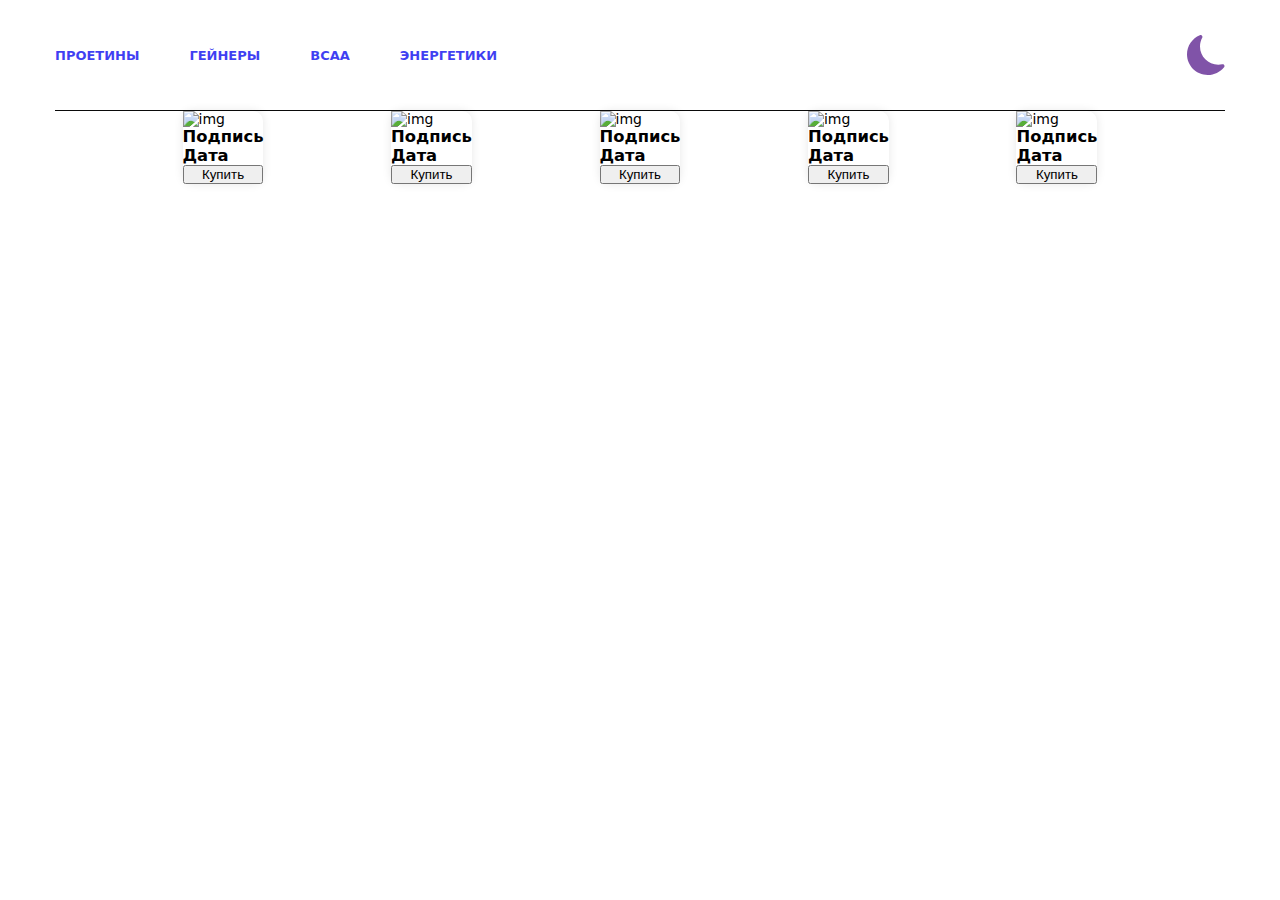
==== index.html @ 06e74900 "start" ====
<!DOCTYPE html>
<html lang="en">
<head>
    <meta charset="UTF-8">
    <meta http-equiv="X-UA-Compatible" content="IE=edge">
    <meta name="viewport" content="width=device-width, initial-scale=1.0">
    <link rel="stylesheet" href="./style/main.css">
    <title>Digital Design</title>
</head>
<body>
    <header class="header">
        <div class="container">
            <div class="header__inner">
                
                <nav class="nav">
                    <a class="nav__link" href="#category1">Проетины</a>
                    <a class="nav__link" href="#category2">Гейнеры</a>
                    <a class="nav__link" href="#category3">BCAA</a>
                    <a class="nav__link" href="#category4">Энергетики</a>
                </nav>

                <div class="header__theme">
                    <svg class="changeTheme" data-theme="light" width="40" height="40" viewBox="0 0 40 40" fill="#e5f745" xmlns="http://www.w3.org/2000/svg" style="display: none;"> <path d="M20 30C22.6522 30 25.1957 28.9464 27.0711 27.0711C28.9464 25.1957 30 22.6522 30 20C30 17.3478 28.9464 14.8043 27.0711 12.9289C25.1957 11.0536 22.6522 10 20 10C17.3478 10 14.8043 11.0536 12.9289 12.9289C11.0536 14.8043 10 17.3478 10 20C10 22.6522 11.0536 25.1957 12.9289 27.0711C14.8043 28.9464 17.3478 30 20 30V30ZM20 0C20.3315 0 20.6495 0.131696 20.8839 0.366117C21.1183 0.600537 21.25 0.918479 21.25 1.25V6.25C21.25 6.58152 21.1183 6.89946 20.8839 7.13388C20.6495 7.3683 20.3315 7.5 20 7.5C19.6685 7.5 19.3505 7.3683 19.1161 7.13388C18.8817 6.89946 18.75 6.58152 18.75 6.25V1.25C18.75 0.918479 18.8817 0.600537 19.1161 0.366117C19.3505 0.131696 19.6685 0 20 0V0ZM20 32.5C20.3315 32.5 20.6495 32.6317 20.8839 32.8661C21.1183 33.1005 21.25 33.4185 21.25 33.75V38.75C21.25 39.0815 21.1183 39.3995 20.8839 39.6339C20.6495 39.8683 20.3315 40 20 40C19.6685 40 19.3505 39.8683 19.1161 39.6339C18.8817 39.3995 18.75 39.0815 18.75 38.75V33.75C18.75 33.4185 18.8817 33.1005 19.1161 32.8661C19.3505 32.6317 19.6685 32.5 20 32.5V32.5ZM40 20C40 20.3315 39.8683 20.6495 39.6339 20.8839C39.3995 21.1183 39.0815 21.25 38.75 21.25H33.75C33.4185 21.25 33.1005 21.1183 32.8661 20.8839C32.6317 20.6495 32.5 20.3315 32.5 20C32.5 19.6685 32.6317 19.3505 32.8661 19.1161C33.1005 18.8817 33.4185 18.75 33.75 18.75H38.75C39.0815 18.75 39.3995 18.8817 39.6339 19.1161C39.8683 19.3505 40 19.6685 40 20ZM7.5 20C7.5 20.3315 7.3683 20.6495 7.13388 20.8839C6.89946 21.1183 6.58152 21.25 6.25 21.25H1.25C0.918479 21.25 0.600537 21.1183 0.366117 20.8839C0.131696 20.6495 0 20.3315 0 20C0 19.6685 0.131696 19.3505 0.366117 19.1161C0.600537 18.8817 0.918479 18.75 1.25 18.75H6.25C6.58152 18.75 6.89946 18.8817 7.13388 19.1161C7.3683 19.3505 7.5 19.6685 7.5 20ZM34.1425 5.8575C34.3768 6.09191 34.5085 6.40979 34.5085 6.74125C34.5085 7.07271 34.3768 7.39059 34.1425 7.625L30.6075 11.1625C30.4913 11.2786 30.3533 11.3706 30.2016 11.4333C30.0498 11.4961 29.8871 11.5283 29.7229 11.5282C29.3912 11.528 29.0731 11.396 28.8387 11.1612C28.7227 11.045 28.6307 10.9071 28.5679 10.7553C28.5052 10.6035 28.4729 10.4409 28.4731 10.2766C28.4733 9.94491 28.6053 9.62689 28.84 9.3925L32.375 5.8575C32.6094 5.62316 32.9273 5.49152 33.2588 5.49152C33.5902 5.49152 33.9081 5.62316 34.1425 5.8575V5.8575ZM11.16 28.84C11.3943 29.0744 11.526 29.3923 11.526 29.7237C11.526 30.0552 11.3943 30.3731 11.16 30.6075L7.625 34.1425C7.38925 34.3702 7.07349 34.4962 6.74575 34.4933C6.418 34.4905 6.10449 34.359 5.87273 34.1273C5.64097 33.8955 5.50951 33.582 5.50666 33.2543C5.50381 32.9265 5.6298 32.6108 5.8575 32.375L9.3925 28.84C9.62691 28.6057 9.94479 28.474 10.2762 28.474C10.6077 28.474 10.9256 28.6057 11.16 28.84V28.84ZM34.1425 34.1425C33.9081 34.3768 33.5902 34.5085 33.2588 34.5085C32.9273 34.5085 32.6094 34.3768 32.375 34.1425L28.84 30.6075C28.6123 30.3717 28.4863 30.056 28.4892 29.7282C28.492 29.4005 28.6235 29.087 28.8552 28.8552C29.087 28.6235 29.4005 28.492 29.7282 28.4892C30.056 28.4863 30.3717 28.6123 30.6075 28.84L34.1425 32.375C34.3768 32.6094 34.5085 32.9273 34.5085 33.2588C34.5085 33.5902 34.3768 33.9081 34.1425 34.1425ZM11.16 11.1625C10.9256 11.3968 10.6077 11.5285 10.2762 11.5285C9.94479 11.5285 9.62691 11.3968 9.3925 11.1625L5.8575 7.625C5.73811 7.50969 5.64288 7.37176 5.57737 7.21926C5.51186 7.06675 5.47738 6.90273 5.47594 6.73675C5.47449 6.57078 5.50612 6.40618 5.56897 6.25256C5.63182 6.09894 5.72464 5.95937 5.84201 5.84201C5.95937 5.72464 6.09894 5.63182 6.25256 5.56897C6.40618 5.50612 6.57078 5.47449 6.73675 5.47594C6.90273 5.47738 7.06675 5.51186 7.21926 5.57737C7.37176 5.64288 7.50969 5.73811 7.625 5.8575L11.16 9.3925C11.2764 9.50861 11.3688 9.64655 11.4318 9.79842C11.4948 9.95028 11.5272 10.1131 11.5272 10.2775C11.5272 10.4419 11.4948 10.6047 11.4318 10.7566C11.3688 10.9084 11.2764 11.0464 11.16 11.1625V11.1625Z" ></path></svg>
                    <svg class="changeTheme" data-theme="dark" width="38" height="40" viewBox="0 0 38 40" fill="#8053a8" xmlns="http://www.w3.org/2000/svg" style="display: block;"> <path d="M15 0.695136C15.244 0.991667 15.3935 1.35457 15.4292 1.73694C15.4648 2.11932 15.385 2.5036 15.2 2.84014C13.7546 5.49382 12.9998 8.46837 13.005 11.4901C13.005 21.5426 21.2 29.6826 31.3 29.6826C32.6175 29.6826 33.9 29.5451 35.1325 29.2826C35.5103 29.2008 35.9039 29.2321 36.264 29.3726C36.6241 29.5131 36.9349 29.7566 37.1575 30.0726C37.3925 30.4013 37.5123 30.7983 37.4983 31.2021C37.4842 31.6058 37.3372 31.9936 37.08 32.3051C35.1192 34.7137 32.6456 36.6544 29.8396 37.9856C27.0335 39.3168 23.9658 40.0051 20.86 40.0001C9.335 40.0001 0 30.7151 0 19.2751C0 10.6651 5.285 3.28014 12.81 0.150136C13.1848 -0.00828447 13.601 -0.0407995 13.9959 0.057475C14.3908 0.15575 14.7431 0.379507 15 0.695136V0.695136Z"></path></svg>
                </div>
            </div>
        </div>
    </header>
    <main>
        <div class="container">
            <div class="content">
                <div class="content__item">
                    <img src="" alt="img">
                    <h3>Подпись</h3>
                    <h3>Дата</h3>
                    <button class="btn">Купить</button>
                </div>
                <div class="content__item">
                    <img src="" alt="img">
                    <h3>Подпись</h3>
                    <h3>Дата</h3>
                    <button class="btn">Купить</button>
                </div>
                <div class="content__item">
                    <img src="" alt="img">
                    <h3>Подпись</h3>
                    <h3>Дата</h3>
                    <button class="btn">Купить</button>
                </div>
                <div class="content__item">
                    <img src="" alt="img">
                    <h3>Подпись</h3>
                    <h3>Дата</h3>
                    <button class="btn">Купить</button>
                </div>
                <div class="content__item">
                    <img src="" alt="img">
                    <h3>Подпись</h3>
                    <h3>Дата</h3>
                    <button class="btn">Купить</button>
                </div>
            </div>
        </div>
    </main>
    <footer></footer>

    <script src="./script/switch_theme.js"></script>
</body>
</html>
---- style/main.css ----
*{
    margin: 0;
    padding: 0;
    box-sizing: border-box;
}
body{
    background-color: #fff;
    font-family:system-ui, -apple-system, BlinkMacSystemFont, 'Segoe UI', Roboto, Oxygen, Ubuntu, Cantarell, 'Open Sans', 'Helvetica Neue', sans-serif;
    font-size: 14px;
    
}
/*Container*/
.container{
    width: 100%;
    max-width: 1170px;
    margin: 0 auto;
    
}
/*Header*/
.header{
    
}

.header__inner{
    display: flex;
    justify-content: space-between;
    align-items: center;
    padding: 35px 0;
    border-bottom: 1px solid #0a0a0a;
}

/*Navigation*/
.nav{
    display: flex;
    font-size: 13px;
    font-weight: 700;
    text-transform: uppercase;
}
.nav__link{
    margin-left: 50px;
    text-decoration: none;
    opacity: .75;
    transition: opacity .1s linear;
}
.nav__link:first-child{
    margin-left: 0;
}
.nav__link:hover{
    text-decoration: underline;
    opacity: 1;
}

/*Switcher*/
.header__theme{

}
.header__theme:hover{
    cursor: pointer;
}

/*Content*/
.content{
    display: flex;
    align-items: center;
    justify-content: space-evenly;
    flex-wrap: wrap;
}
.content__item{
    display: flex;
    flex-direction: column;
    border-radius: 10px;
    box-shadow: 0 0 10px rgba(0,0,0,0.1);
    margin-bottom: 50px;
}
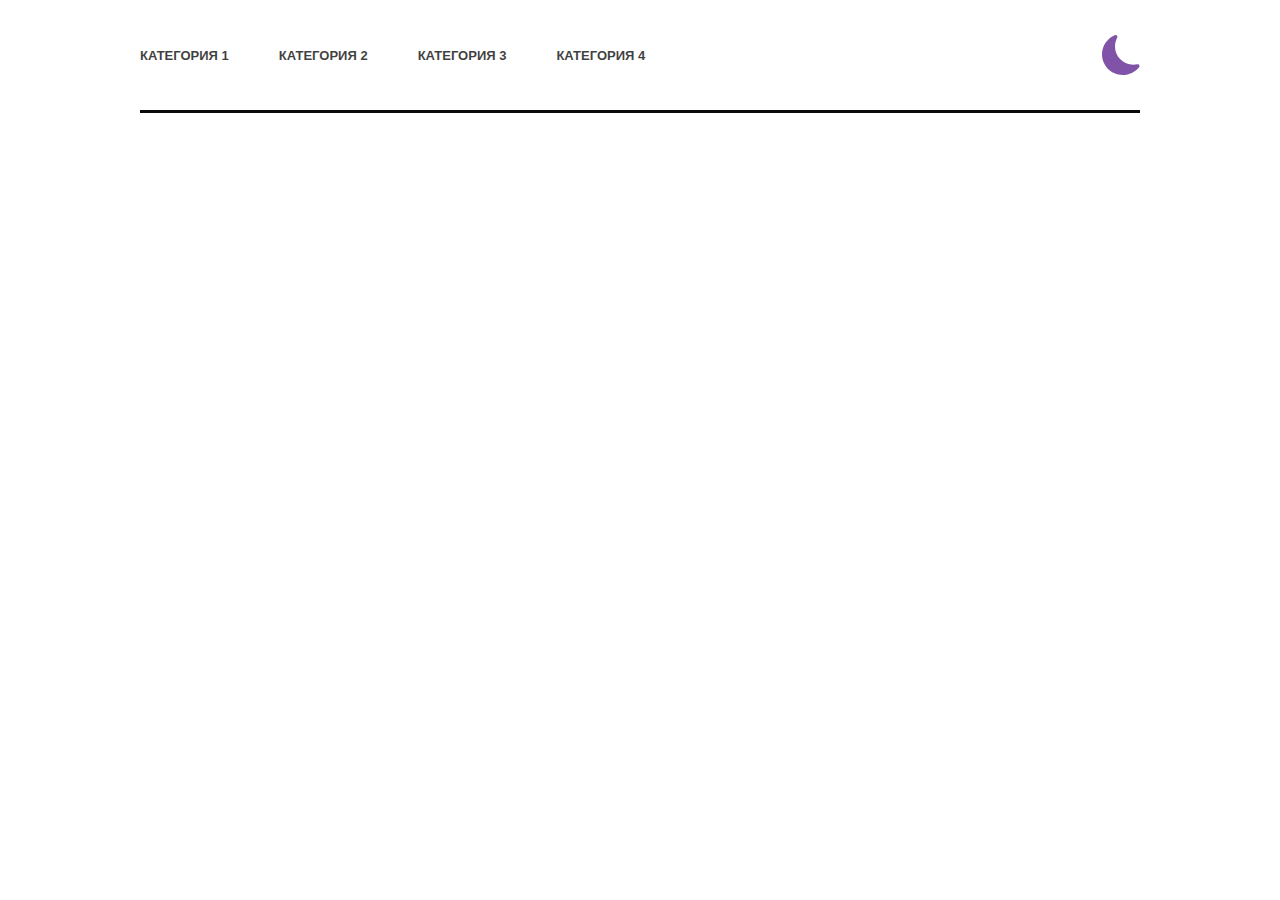
==== commit 4feb78f6: "add mock data and listener" ====
--- a/index.html
+++ b/index.html
@@ -13,10 +13,10 @@
             <div class="header__inner">
                 
                 <nav class="nav">
-                    <a class="nav__link" href="#category1">Проетины</a>
-                    <a class="nav__link" href="#category2">Гейнеры</a>
-                    <a class="nav__link" href="#category3">BCAA</a>
-                    <a class="nav__link" href="#category4">Энергетики</a>
+                    <a class="nav__link" data-cat="#cat1" href="#category1">Категория 1</a>
+                    <a class="nav__link" data-cat="#cat2" href="#category2">Категория 2</a>
+                    <a class="nav__link" data-cat="#cat3" href="#category3">Категория 3</a>
+                    <a class="nav__link" data-cat="#cat4" href="#category4">Категория 4</a>
                 </nav>
 
                 <div class="header__theme">
@@ -29,41 +29,12 @@
     <main>
         <div class="container">
             <div class="content">
-                <div class="content__item">
-                    <img src="" alt="img">
-                    <h3>Подпись</h3>
-                    <h3>Дата</h3>
-                    <button class="btn">Купить</button>
-                </div>
-                <div class="content__item">
-                    <img src="" alt="img">
-                    <h3>Подпись</h3>
-                    <h3>Дата</h3>
-                    <button class="btn">Купить</button>
-                </div>
-                <div class="content__item">
-                    <img src="" alt="img">
-                    <h3>Подпись</h3>
-                    <h3>Дата</h3>
-                    <button class="btn">Купить</button>
-                </div>
-                <div class="content__item">
-                    <img src="" alt="img">
-                    <h3>Подпись</h3>
-                    <h3>Дата</h3>
-                    <button class="btn">Купить</button>
-                </div>
-                <div class="content__item">
-                    <img src="" alt="img">
-                    <h3>Подпись</h3>
-                    <h3>Дата</h3>
-                    <button class="btn">Купить</button>
-                </div>
+                <img src="https://via.placeholder.com/300/92c952" alt="">
             </div>
         </div>
     </main>
     <footer></footer>
 
-    <script src="./script/switch_theme.js"></script>
+    <script type="module" src="./script/main.js"></script>
 </body>
 </html>--- a/style/main.css
+++ b/style/main.css
@@ -5,14 +5,17 @@
 }
 body{
     background-color: #fff;
-    font-family:system-ui, -apple-system, BlinkMacSystemFont, 'Segoe UI', Roboto, Oxygen, Ubuntu, Cantarell, 'Open Sans', 'Helvetica Neue', sans-serif;
     font-size: 14px;
-    
+    font-family: 'Segoe UI', Tahoma, Geneva, Verdana, sans-serif;
+}
+
+a{
+    color: inherit;
 }
 /*Container*/
 .container{
     width: 100%;
-    max-width: 1170px;
+    max-width: 1000px;
     margin: 0 auto;
     
 }
@@ -26,12 +29,13 @@
     justify-content: space-between;
     align-items: center;
     padding: 35px 0;
-    border-bottom: 1px solid #0a0a0a;
+    border-bottom: 3px solid #0a0a0a;
 }
 
 /*Navigation*/
 .nav{
     display: flex;
+    align-items: center;
     font-size: 13px;
     font-weight: 700;
     text-transform: uppercase;
@@ -50,6 +54,11 @@
     opacity: 1;
 }
 
+.active{
+    padding: 10px;
+    border: 2px solid black;
+    opacity: 1;
+}
 /*Switcher*/
 .header__theme{
 
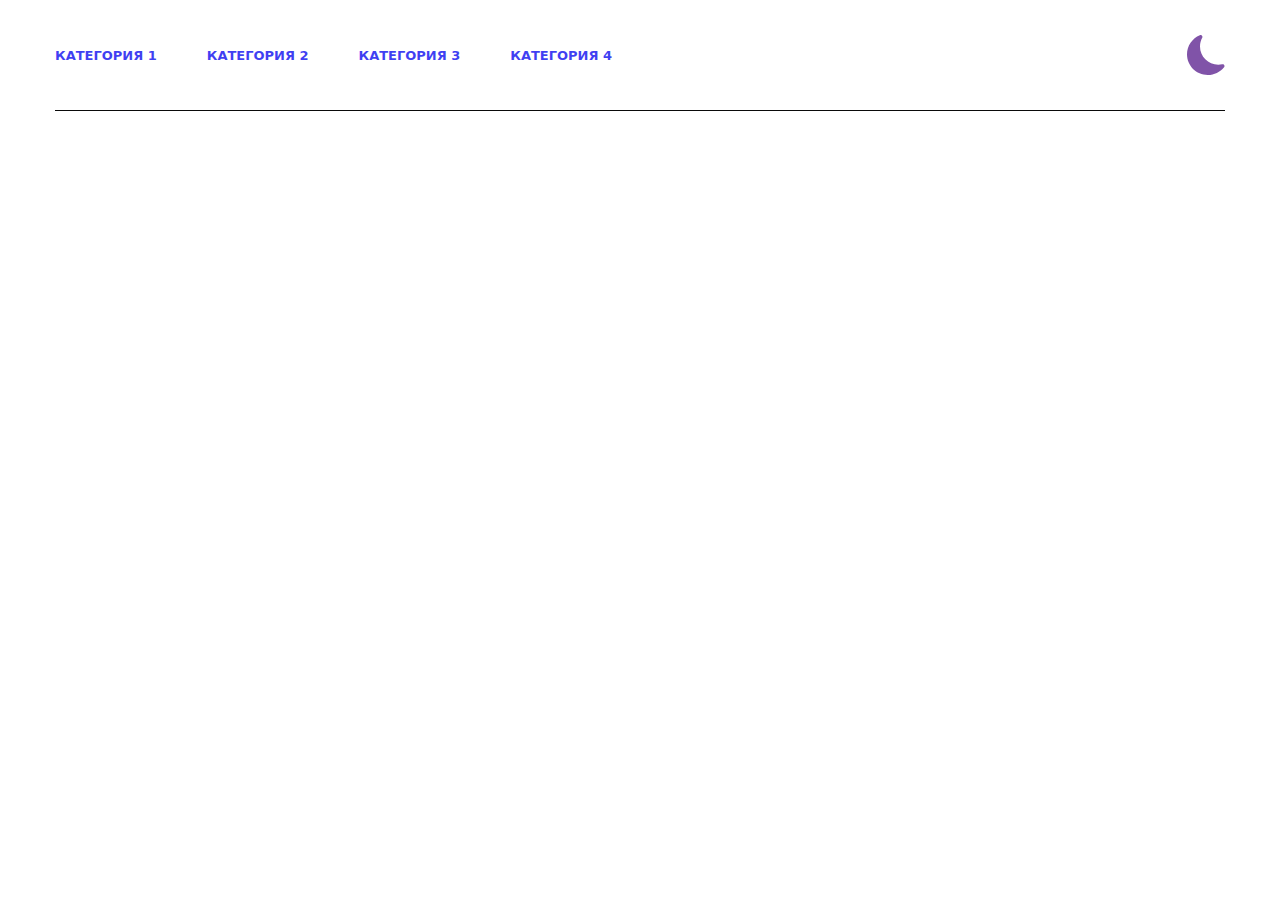
==== commit 92cd5460: "awd" ====
--- a/index.html
+++ b/index.html
@@ -13,10 +13,10 @@
             <div class="header__inner">
                 
                 <nav class="nav">
-                    <a class="nav__link" data-cat="#cat1" href="#category1">Категория 1</a>
-                    <a class="nav__link" data-cat="#cat2" href="#category2">Категория 2</a>
-                    <a class="nav__link" data-cat="#cat3" href="#category3">Категория 3</a>
-                    <a class="nav__link" data-cat="#cat4" href="#category4">Категория 4</a>
+                    <a class="nav__link" data-number="10" href="#category1">Категория 1</a>
+                    <a class="nav__link" data-number="11" href="#category2">Категория 2</a>
+                    <a class="nav__link" data-number="12" href="#category3">Категория 3</a>
+                    <a class="nav__link" data-number="13" href="#category4">Категория 4</a>
                 </nav>
 
                 <div class="header__theme">
@@ -29,7 +29,6 @@
     <main>
         <div class="container">
             <div class="content">
-                <img src="https://via.placeholder.com/300/92c952" alt="">
             </div>
         </div>
     </main>
--- a/style/main.css
+++ b/style/main.css
@@ -5,17 +5,14 @@
 }
 body{
     background-color: #fff;
+    font-family:system-ui, -apple-system, BlinkMacSystemFont, 'Segoe UI', Roboto, Oxygen, Ubuntu, Cantarell, 'Open Sans', 'Helvetica Neue', sans-serif;
     font-size: 14px;
-    font-family: 'Segoe UI', Tahoma, Geneva, Verdana, sans-serif;
-}
-
-a{
-    color: inherit;
+    
 }
 /*Container*/
 .container{
     width: 100%;
-    max-width: 1000px;
+    max-width: 1170px;
     margin: 0 auto;
     
 }
@@ -29,13 +26,12 @@
     justify-content: space-between;
     align-items: center;
     padding: 35px 0;
-    border-bottom: 3px solid #0a0a0a;
+    border-bottom: 1px solid #0a0a0a;
 }
 
 /*Navigation*/
 .nav{
     display: flex;
-    align-items: center;
     font-size: 13px;
     font-weight: 700;
     text-transform: uppercase;
@@ -54,11 +50,6 @@
     opacity: 1;
 }
 
-.active{
-    padding: 10px;
-    border: 2px solid black;
-    opacity: 1;
-}
 /*Switcher*/
 .header__theme{
 
@@ -71,13 +62,14 @@
 .content{
     display: flex;
     align-items: center;
-    justify-content: space-evenly;
+    justify-content:center;
     flex-wrap: wrap;
+    
 }
 .content__item{
     display: flex;
     flex-direction: column;
     border-radius: 10px;
     box-shadow: 0 0 10px rgba(0,0,0,0.1);
-    margin-bottom: 50px;
+    margin: 40px;
 }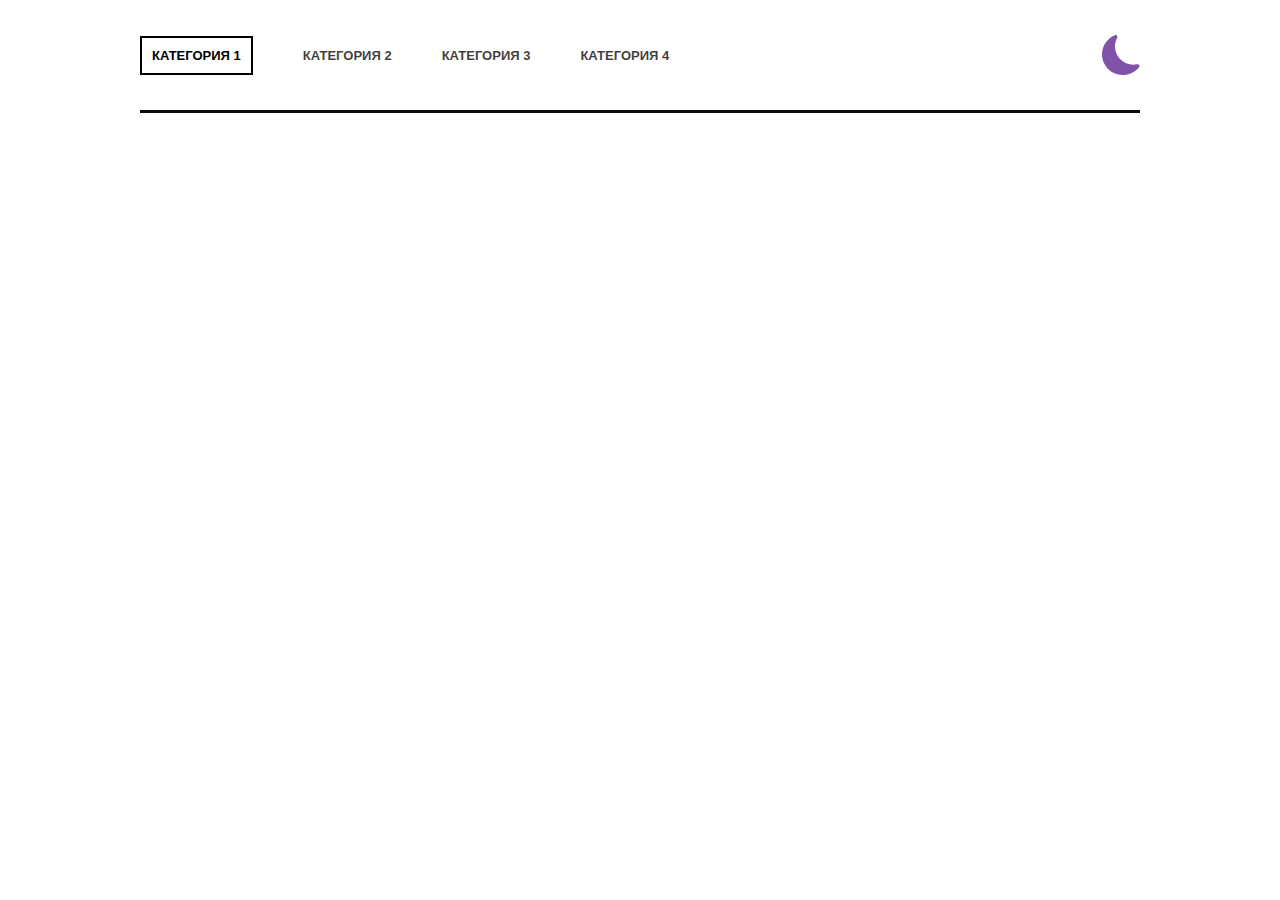
==== commit 2c3a6543: "how to add remove tabs" ====
--- a/index.html
+++ b/index.html
@@ -13,10 +13,11 @@
             <div class="header__inner">
                 
                 <nav class="nav">
-                    <a class="nav__link" data-number="10" href="#category1">Категория 1</a>
-                    <a class="nav__link" data-number="11" href="#category2">Категория 2</a>
-                    <a class="nav__link" data-number="12" href="#category3">Категория 3</a>
-                    <a class="nav__link" data-number="13" href="#category4">Категория 4</a>
+                    <a class="nav__link active" data-tab="#cat1" href="#category1">Категория 1</a>
+                    <a class="nav__link" data-tab="#cat2" href="#category2">Категория 2</a>
+                    <a class="nav__link" data-tab="#cat3" href="#category3">Категория 3</a>
+                    <a class="nav__link" data-tab="#cat4" href="#category4">Категория 4</a>
+
                 </nav>
 
                 <div class="header__theme">
@@ -29,6 +30,10 @@
     <main>
         <div class="container">
             <div class="content">
+                <img src="https://via.placeholder.com/300/82a952" class="card__item" id="cat1" alt="">
+                <img src="https://via.placeholder.com/300/92g123" class="card__item inactive-cat" id="cat2" alt="">
+                <img src="https://via.placeholder.com/300/92b321" class="card__item inactive-cat" id="cat3" alt="">
+                <img src="https://via.placeholder.com/300/42b321" class="card__item inactive-cat" id="cat4" alt="">
             </div>
         </div>
     </main>
--- a/style/main.css
+++ b/style/main.css
@@ -5,14 +5,17 @@
 }
 body{
     background-color: #fff;
-    font-family:system-ui, -apple-system, BlinkMacSystemFont, 'Segoe UI', Roboto, Oxygen, Ubuntu, Cantarell, 'Open Sans', 'Helvetica Neue', sans-serif;
     font-size: 14px;
-    
+    font-family: 'Segoe UI', Tahoma, Geneva, Verdana, sans-serif;
+}
+
+a{
+    color: inherit;
 }
 /*Container*/
 .container{
     width: 100%;
-    max-width: 1170px;
+    max-width: 1000px;
     margin: 0 auto;
     
 }
@@ -26,12 +29,13 @@
     justify-content: space-between;
     align-items: center;
     padding: 35px 0;
-    border-bottom: 1px solid #0a0a0a;
+    border-bottom: 3px solid #0a0a0a;
 }
 
 /*Navigation*/
 .nav{
     display: flex;
+    align-items: center;
     font-size: 13px;
     font-weight: 700;
     text-transform: uppercase;
@@ -50,6 +54,11 @@
     opacity: 1;
 }
 
+.active{
+    padding: 10px;
+    border: 2px solid black;
+    opacity: 1;
+}
 /*Switcher*/
 .header__theme{
 
@@ -72,4 +81,8 @@
     border-radius: 10px;
     box-shadow: 0 0 10px rgba(0,0,0,0.1);
     margin: 40px;
+}
+
+.inactive-cat{
+    display: none;
 }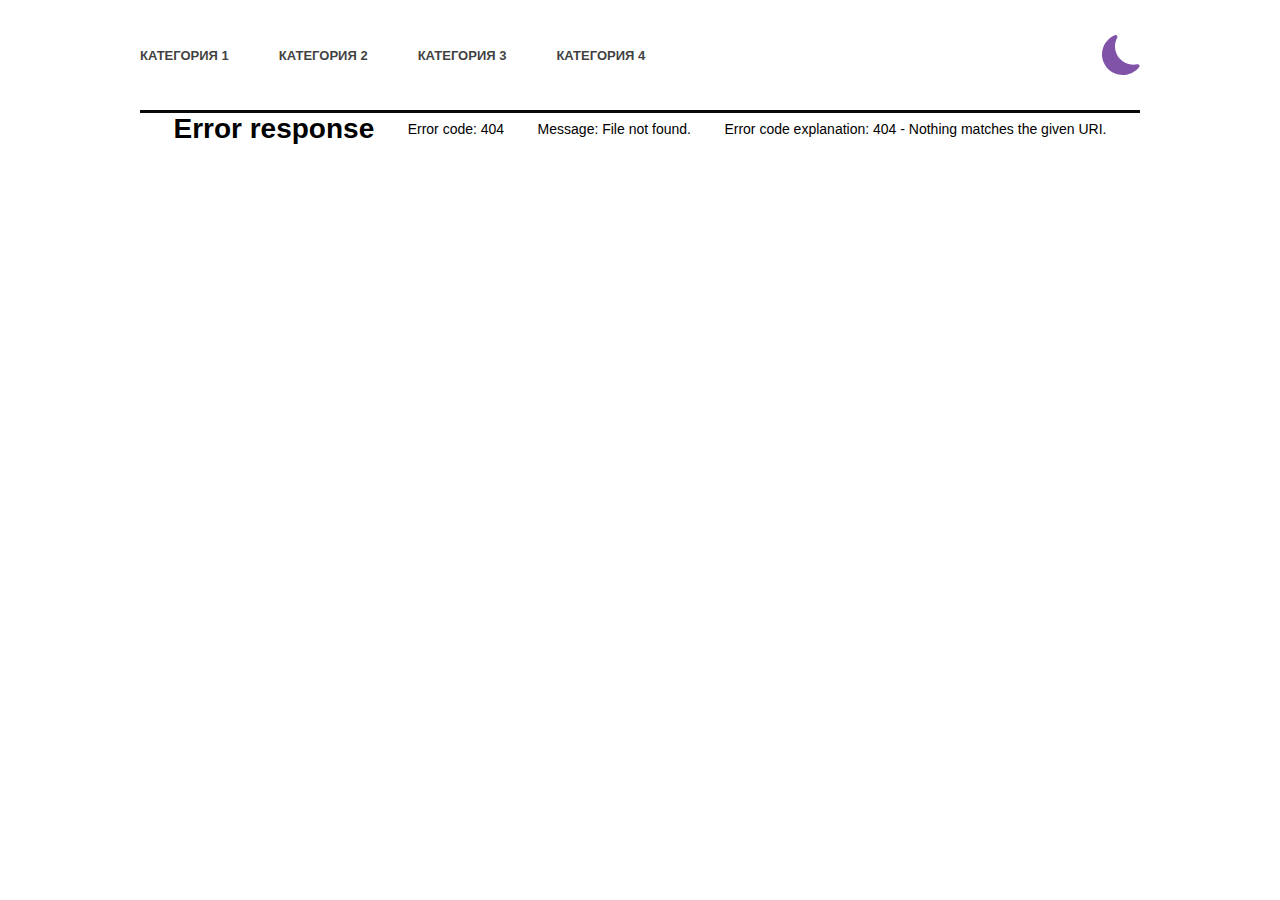
==== commit d4691d63: "pseudo routing" ====
--- a/index.html
+++ b/index.html
@@ -13,10 +13,10 @@
             <div class="header__inner">
                 
                 <nav class="nav">
-                    <a class="nav__link active" data-tab="#cat1" href="#category1">Категория 1</a>
-                    <a class="nav__link" data-tab="#cat2" href="#category2">Категория 2</a>
-                    <a class="nav__link" data-tab="#cat3" href="#category3">Категория 3</a>
-                    <a class="nav__link" data-tab="#cat4" href="#category4">Категория 4</a>
+                    <a class="nav__link" data-tab="#cat1" href="/category1">Категория 1</a>
+                    <a class="nav__link" data-tab="#cat2" href="/category2">Категория 2</a>
+                    <a class="nav__link" data-tab="#cat3" href="/category3">Категория 3</a>
+                    <a class="nav__link" data-tab="#cat4" href="/category4">Категория 4</a>
 
                 </nav>
 
@@ -30,10 +30,11 @@
     <main>
         <div class="container">
             <div class="content">
-                <img src="https://via.placeholder.com/300/82a952" class="card__item" id="cat1" alt="">
+                <!--<img src="https://via.placeholder.com/300/82a952" class="card__item" id="cat1" alt="">
                 <img src="https://via.placeholder.com/300/92g123" class="card__item inactive-cat" id="cat2" alt="">
                 <img src="https://via.placeholder.com/300/92b321" class="card__item inactive-cat" id="cat3" alt="">
-                <img src="https://via.placeholder.com/300/42b321" class="card__item inactive-cat" id="cat4" alt="">
+                <img src="https://via.placeholder.com/300/42b321" class="card__item inactive-cat" id="cat4" alt="">-->
+
             </div>
         </div>
     </main>
--- a/style/main.css
+++ b/style/main.css
@@ -11,6 +11,12 @@
 
 a{
     color: inherit;
+}
+
+button {
+    background: none;
+    border: none;
+    padding: 0;
 }
 /*Container*/
 .container{
@@ -71,9 +77,13 @@
 .content{
     display: flex;
     align-items: center;
-    justify-content:center;
+    justify-content:space-evenly;
     flex-wrap: wrap;
     
+}
+.content-name{
+    margin-top: 20px;
+    text-align: center;
 }
 .content__item{
     display: flex;
@@ -81,8 +91,26 @@
     border-radius: 10px;
     box-shadow: 0 0 10px rgba(0,0,0,0.1);
     margin: 40px;
+    padding: 20px;
+    width: 340px;
 }
 
-.inactive-cat{
-    display: none;
+.content__item span{
+    max-width: 300px;
+    font-weight: 600;
+    text-decoration: wavy;
+    text-transform: uppercase;
+    margin-top: 10px;
+}
+
+.item__btn{
+    appearance: none;
+    border: 0;
+    border-radius: 5px;
+    background: #4676D7;
+    color: #fff;
+    padding: 8px 16px;
+    font-size: 16px;
+    cursor: pointer;
+    margin-top: 10px;
 }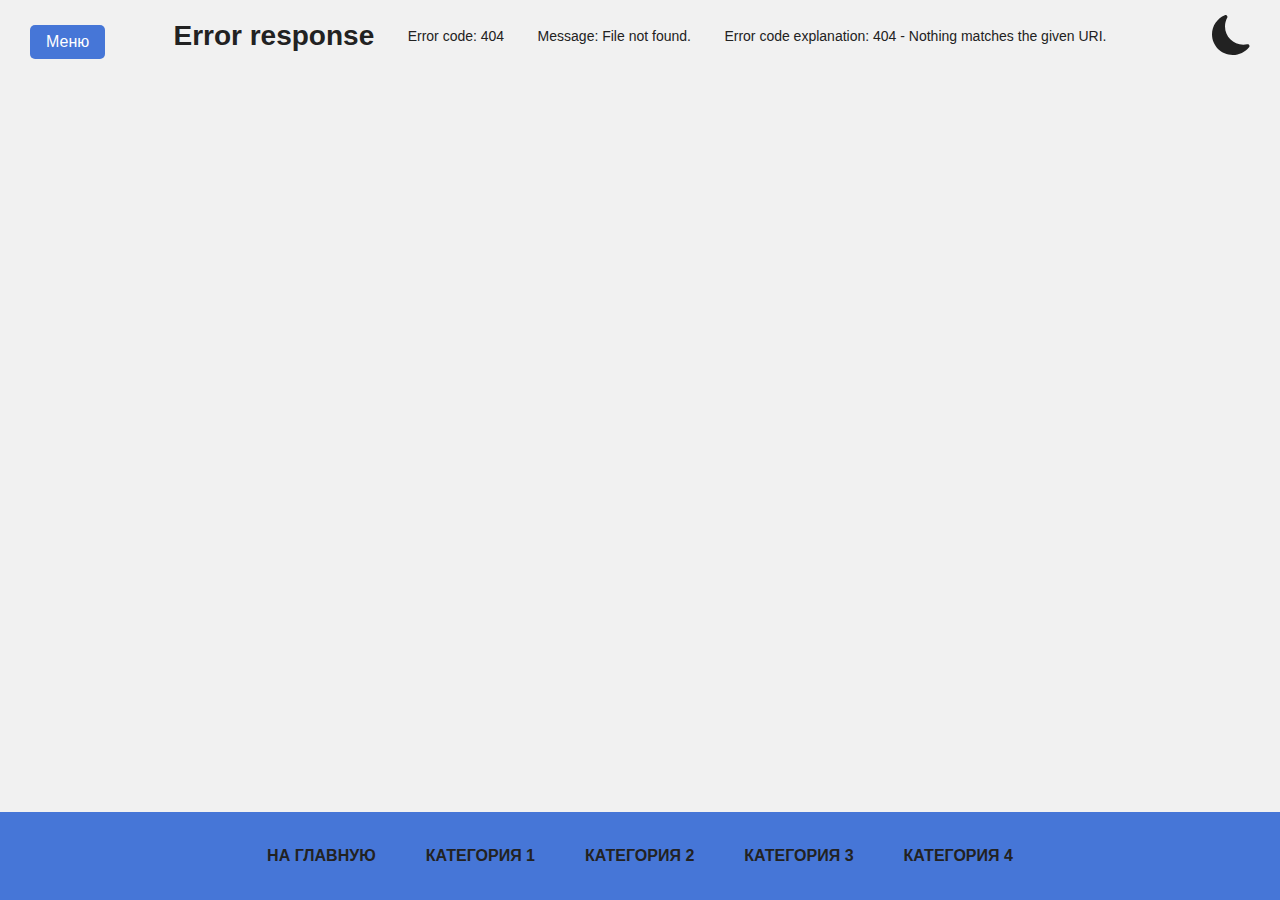
==== commit 0be56ed5: "switcher, footer, nav" ====
--- a/index.html
+++ b/index.html
@@ -5,14 +5,44 @@
     <meta http-equiv="X-UA-Compatible" content="IE=edge">
     <meta name="viewport" content="width=device-width, initial-scale=1.0">
     <link rel="stylesheet" href="./style/main.css">
+    <link rel="stylesheet" href="./style/upwardBtn.css">
+    <link rel="stylesheet" title="theme" href="#">
+    
     <title>Digital Design</title>
 </head>
 <body>
+<div class="wrapper">
     <header class="header">
+        <div class="header__menu">
+            <button class="item__btn">Меню</button>
+            <div class="header__menu-categories">
+                <a class="menu-categories" href="/">На главную</a>
+                <a class="menu-categories" data-tab="#cat1" href="/category1">Категория 1</a>
+                <a class="menu-categories" data-tab="#cat2" href="/category2">Категория 2</a>
+                <a class="menu-categories" data-tab="#cat3" href="/category3">Категория 3</a>
+                <a class="menu-categories" data-tab="#cat4" href="/category4">Категория 4</a>
+            </div>
+        </div>
+    
+    </header>
+    <div class="header__theme">
+        <svg class="change-theme" data-theme="light" width="40" height="40" viewBox="0 0 40 40" fill="#ffffff" xmlns="http://www.w3.org/2000/svg"> <path d="M20 30C22.6522 30 25.1957 28.9464 27.0711 27.0711C28.9464 25.1957 30 22.6522 30 20C30 17.3478 28.9464 14.8043 27.0711 12.9289C25.1957 11.0536 22.6522 10 20 10C17.3478 10 14.8043 11.0536 12.9289 12.9289C11.0536 14.8043 10 17.3478 10 20C10 22.6522 11.0536 25.1957 12.9289 27.0711C14.8043 28.9464 17.3478 30 20 30V30ZM20 0C20.3315 0 20.6495 0.131696 20.8839 0.366117C21.1183 0.600537 21.25 0.918479 21.25 1.25V6.25C21.25 6.58152 21.1183 6.89946 20.8839 7.13388C20.6495 7.3683 20.3315 7.5 20 7.5C19.6685 7.5 19.3505 7.3683 19.1161 7.13388C18.8817 6.89946 18.75 6.58152 18.75 6.25V1.25C18.75 0.918479 18.8817 0.600537 19.1161 0.366117C19.3505 0.131696 19.6685 0 20 0V0ZM20 32.5C20.3315 32.5 20.6495 32.6317 20.8839 32.8661C21.1183 33.1005 21.25 33.4185 21.25 33.75V38.75C21.25 39.0815 21.1183 39.3995 20.8839 39.6339C20.6495 39.8683 20.3315 40 20 40C19.6685 40 19.3505 39.8683 19.1161 39.6339C18.8817 39.3995 18.75 39.0815 18.75 38.75V33.75C18.75 33.4185 18.8817 33.1005 19.1161 32.8661C19.3505 32.6317 19.6685 32.5 20 32.5V32.5ZM40 20C40 20.3315 39.8683 20.6495 39.6339 20.8839C39.3995 21.1183 39.0815 21.25 38.75 21.25H33.75C33.4185 21.25 33.1005 21.1183 32.8661 20.8839C32.6317 20.6495 32.5 20.3315 32.5 20C32.5 19.6685 32.6317 19.3505 32.8661 19.1161C33.1005 18.8817 33.4185 18.75 33.75 18.75H38.75C39.0815 18.75 39.3995 18.8817 39.6339 19.1161C39.8683 19.3505 40 19.6685 40 20ZM7.5 20C7.5 20.3315 7.3683 20.6495 7.13388 20.8839C6.89946 21.1183 6.58152 21.25 6.25 21.25H1.25C0.918479 21.25 0.600537 21.1183 0.366117 20.8839C0.131696 20.6495 0 20.3315 0 20C0 19.6685 0.131696 19.3505 0.366117 19.1161C0.600537 18.8817 0.918479 18.75 1.25 18.75H6.25C6.58152 18.75 6.89946 18.8817 7.13388 19.1161C7.3683 19.3505 7.5 19.6685 7.5 20ZM34.1425 5.8575C34.3768 6.09191 34.5085 6.40979 34.5085 6.74125C34.5085 7.07271 34.3768 7.39059 34.1425 7.625L30.6075 11.1625C30.4913 11.2786 30.3533 11.3706 30.2016 11.4333C30.0498 11.4961 29.8871 11.5283 29.7229 11.5282C29.3912 11.528 29.0731 11.396 28.8387 11.1612C28.7227 11.045 28.6307 10.9071 28.5679 10.7553C28.5052 10.6035 28.4729 10.4409 28.4731 10.2766C28.4733 9.94491 28.6053 9.62689 28.84 9.3925L32.375 5.8575C32.6094 5.62316 32.9273 5.49152 33.2588 5.49152C33.5902 5.49152 33.9081 5.62316 34.1425 5.8575V5.8575ZM11.16 28.84C11.3943 29.0744 11.526 29.3923 11.526 29.7237C11.526 30.0552 11.3943 30.3731 11.16 30.6075L7.625 34.1425C7.38925 34.3702 7.07349 34.4962 6.74575 34.4933C6.418 34.4905 6.10449 34.359 5.87273 34.1273C5.64097 33.8955 5.50951 33.582 5.50666 33.2543C5.50381 32.9265 5.6298 32.6108 5.8575 32.375L9.3925 28.84C9.62691 28.6057 9.94479 28.474 10.2762 28.474C10.6077 28.474 10.9256 28.6057 11.16 28.84V28.84ZM34.1425 34.1425C33.9081 34.3768 33.5902 34.5085 33.2588 34.5085C32.9273 34.5085 32.6094 34.3768 32.375 34.1425L28.84 30.6075C28.6123 30.3717 28.4863 30.056 28.4892 29.7282C28.492 29.4005 28.6235 29.087 28.8552 28.8552C29.087 28.6235 29.4005 28.492 29.7282 28.4892C30.056 28.4863 30.3717 28.6123 30.6075 28.84L34.1425 32.375C34.3768 32.6094 34.5085 32.9273 34.5085 33.2588C34.5085 33.5902 34.3768 33.9081 34.1425 34.1425ZM11.16 11.1625C10.9256 11.3968 10.6077 11.5285 10.2762 11.5285C9.94479 11.5285 9.62691 11.3968 9.3925 11.1625L5.8575 7.625C5.73811 7.50969 5.64288 7.37176 5.57737 7.21926C5.51186 7.06675 5.47738 6.90273 5.47594 6.73675C5.47449 6.57078 5.50612 6.40618 5.56897 6.25256C5.63182 6.09894 5.72464 5.95937 5.84201 5.84201C5.95937 5.72464 6.09894 5.63182 6.25256 5.56897C6.40618 5.50612 6.57078 5.47449 6.73675 5.47594C6.90273 5.47738 7.06675 5.51186 7.21926 5.57737C7.37176 5.64288 7.50969 5.73811 7.625 5.8575L11.16 9.3925C11.2764 9.50861 11.3688 9.64655 11.4318 9.79842C11.4948 9.95028 11.5272 10.1131 11.5272 10.2775C11.5272 10.4419 11.4948 10.6047 11.4318 10.7566C11.3688 10.9084 11.2764 11.0464 11.16 11.1625V11.1625Z" ></path></svg>
+        <svg class="change-theme" data-theme="dark" width="38" height="40" viewBox="0 0 38 40" fill="#222222" xmlns="http://www.w3.org/2000/svg"> <path d="M15 0.695136C15.244 0.991667 15.3935 1.35457 15.4292 1.73694C15.4648 2.11932 15.385 2.5036 15.2 2.84014C13.7546 5.49382 12.9998 8.46837 13.005 11.4901C13.005 21.5426 21.2 29.6826 31.3 29.6826C32.6175 29.6826 33.9 29.5451 35.1325 29.2826C35.5103 29.2008 35.9039 29.2321 36.264 29.3726C36.6241 29.5131 36.9349 29.7566 37.1575 30.0726C37.3925 30.4013 37.5123 30.7983 37.4983 31.2021C37.4842 31.6058 37.3372 31.9936 37.08 32.3051C35.1192 34.7137 32.6456 36.6544 29.8396 37.9856C27.0335 39.3168 23.9658 40.0051 20.86 40.0001C9.335 40.0001 0 30.7151 0 19.2751C0 10.6651 5.285 3.28014 12.81 0.150136C13.1848 -0.00828447 13.601 -0.0407995 13.9959 0.057475C14.3908 0.15575 14.7431 0.379507 15 0.695136V0.695136Z"></path></svg>
+    </div>
+    <script src="./script/themeSwitcher.js"></script>
+    <main class="main">
         <div class="container">
-            <div class="header__inner">
+            <h1 class="content__name"></h1>
+            <div class="content"></div>
+        </div>
+        <div class="upward"></div>
+    </main>
+    <footer class="footer">
+        <div class="container">
+            <div class="footer__inner">
                 
                 <nav class="nav">
+                    <a class="nav__link"href="/">На главную</a>
                     <a class="nav__link" data-tab="#cat1" href="/category1">Категория 1</a>
                     <a class="nav__link" data-tab="#cat2" href="/category2">Категория 2</a>
                     <a class="nav__link" data-tab="#cat3" href="/category3">Категория 3</a>
@@ -20,26 +50,11 @@
 
                 </nav>
 
-                <div class="header__theme">
-                    <svg class="changeTheme" data-theme="light" width="40" height="40" viewBox="0 0 40 40" fill="#e5f745" xmlns="http://www.w3.org/2000/svg" style="display: none;"> <path d="M20 30C22.6522 30 25.1957 28.9464 27.0711 27.0711C28.9464 25.1957 30 22.6522 30 20C30 17.3478 28.9464 14.8043 27.0711 12.9289C25.1957 11.0536 22.6522 10 20 10C17.3478 10 14.8043 11.0536 12.9289 12.9289C11.0536 14.8043 10 17.3478 10 20C10 22.6522 11.0536 25.1957 12.9289 27.0711C14.8043 28.9464 17.3478 30 20 30V30ZM20 0C20.3315 0 20.6495 0.131696 20.8839 0.366117C21.1183 0.600537 21.25 0.918479 21.25 1.25V6.25C21.25 6.58152 21.1183 6.89946 20.8839 7.13388C20.6495 7.3683 20.3315 7.5 20 7.5C19.6685 7.5 19.3505 7.3683 19.1161 7.13388C18.8817 6.89946 18.75 6.58152 18.75 6.25V1.25C18.75 0.918479 18.8817 0.600537 19.1161 0.366117C19.3505 0.131696 19.6685 0 20 0V0ZM20 32.5C20.3315 32.5 20.6495 32.6317 20.8839 32.8661C21.1183 33.1005 21.25 33.4185 21.25 33.75V38.75C21.25 39.0815 21.1183 39.3995 20.8839 39.6339C20.6495 39.8683 20.3315 40 20 40C19.6685 40 19.3505 39.8683 19.1161 39.6339C18.8817 39.3995 18.75 39.0815 18.75 38.75V33.75C18.75 33.4185 18.8817 33.1005 19.1161 32.8661C19.3505 32.6317 19.6685 32.5 20 32.5V32.5ZM40 20C40 20.3315 39.8683 20.6495 39.6339 20.8839C39.3995 21.1183 39.0815 21.25 38.75 21.25H33.75C33.4185 21.25 33.1005 21.1183 32.8661 20.8839C32.6317 20.6495 32.5 20.3315 32.5 20C32.5 19.6685 32.6317 19.3505 32.8661 19.1161C33.1005 18.8817 33.4185 18.75 33.75 18.75H38.75C39.0815 18.75 39.3995 18.8817 39.6339 19.1161C39.8683 19.3505 40 19.6685 40 20ZM7.5 20C7.5 20.3315 7.3683 20.6495 7.13388 20.8839C6.89946 21.1183 6.58152 21.25 6.25 21.25H1.25C0.918479 21.25 0.600537 21.1183 0.366117 20.8839C0.131696 20.6495 0 20.3315 0 20C0 19.6685 0.131696 19.3505 0.366117 19.1161C0.600537 18.8817 0.918479 18.75 1.25 18.75H6.25C6.58152 18.75 6.89946 18.8817 7.13388 19.1161C7.3683 19.3505 7.5 19.6685 7.5 20ZM34.1425 5.8575C34.3768 6.09191 34.5085 6.40979 34.5085 6.74125C34.5085 7.07271 34.3768 7.39059 34.1425 7.625L30.6075 11.1625C30.4913 11.2786 30.3533 11.3706 30.2016 11.4333C30.0498 11.4961 29.8871 11.5283 29.7229 11.5282C29.3912 11.528 29.0731 11.396 28.8387 11.1612C28.7227 11.045 28.6307 10.9071 28.5679 10.7553C28.5052 10.6035 28.4729 10.4409 28.4731 10.2766C28.4733 9.94491 28.6053 9.62689 28.84 9.3925L32.375 5.8575C32.6094 5.62316 32.9273 5.49152 33.2588 5.49152C33.5902 5.49152 33.9081 5.62316 34.1425 5.8575V5.8575ZM11.16 28.84C11.3943 29.0744 11.526 29.3923 11.526 29.7237C11.526 30.0552 11.3943 30.3731 11.16 30.6075L7.625 34.1425C7.38925 34.3702 7.07349 34.4962 6.74575 34.4933C6.418 34.4905 6.10449 34.359 5.87273 34.1273C5.64097 33.8955 5.50951 33.582 5.50666 33.2543C5.50381 32.9265 5.6298 32.6108 5.8575 32.375L9.3925 28.84C9.62691 28.6057 9.94479 28.474 10.2762 28.474C10.6077 28.474 10.9256 28.6057 11.16 28.84V28.84ZM34.1425 34.1425C33.9081 34.3768 33.5902 34.5085 33.2588 34.5085C32.9273 34.5085 32.6094 34.3768 32.375 34.1425L28.84 30.6075C28.6123 30.3717 28.4863 30.056 28.4892 29.7282C28.492 29.4005 28.6235 29.087 28.8552 28.8552C29.087 28.6235 29.4005 28.492 29.7282 28.4892C30.056 28.4863 30.3717 28.6123 30.6075 28.84L34.1425 32.375C34.3768 32.6094 34.5085 32.9273 34.5085 33.2588C34.5085 33.5902 34.3768 33.9081 34.1425 34.1425ZM11.16 11.1625C10.9256 11.3968 10.6077 11.5285 10.2762 11.5285C9.94479 11.5285 9.62691 11.3968 9.3925 11.1625L5.8575 7.625C5.73811 7.50969 5.64288 7.37176 5.57737 7.21926C5.51186 7.06675 5.47738 6.90273 5.47594 6.73675C5.47449 6.57078 5.50612 6.40618 5.56897 6.25256C5.63182 6.09894 5.72464 5.95937 5.84201 5.84201C5.95937 5.72464 6.09894 5.63182 6.25256 5.56897C6.40618 5.50612 6.57078 5.47449 6.73675 5.47594C6.90273 5.47738 7.06675 5.51186 7.21926 5.57737C7.37176 5.64288 7.50969 5.73811 7.625 5.8575L11.16 9.3925C11.2764 9.50861 11.3688 9.64655 11.4318 9.79842C11.4948 9.95028 11.5272 10.1131 11.5272 10.2775C11.5272 10.4419 11.4948 10.6047 11.4318 10.7566C11.3688 10.9084 11.2764 11.0464 11.16 11.1625V11.1625Z" ></path></svg>
-                    <svg class="changeTheme" data-theme="dark" width="38" height="40" viewBox="0 0 38 40" fill="#8053a8" xmlns="http://www.w3.org/2000/svg" style="display: block;"> <path d="M15 0.695136C15.244 0.991667 15.3935 1.35457 15.4292 1.73694C15.4648 2.11932 15.385 2.5036 15.2 2.84014C13.7546 5.49382 12.9998 8.46837 13.005 11.4901C13.005 21.5426 21.2 29.6826 31.3 29.6826C32.6175 29.6826 33.9 29.5451 35.1325 29.2826C35.5103 29.2008 35.9039 29.2321 36.264 29.3726C36.6241 29.5131 36.9349 29.7566 37.1575 30.0726C37.3925 30.4013 37.5123 30.7983 37.4983 31.2021C37.4842 31.6058 37.3372 31.9936 37.08 32.3051C35.1192 34.7137 32.6456 36.6544 29.8396 37.9856C27.0335 39.3168 23.9658 40.0051 20.86 40.0001C9.335 40.0001 0 30.7151 0 19.2751C0 10.6651 5.285 3.28014 12.81 0.150136C13.1848 -0.00828447 13.601 -0.0407995 13.9959 0.057475C14.3908 0.15575 14.7431 0.379507 15 0.695136V0.695136Z"></path></svg>
-                </div>
             </div>
         </div>
-    </header>
-    <main>
-        <div class="container">
-            <div class="content">
-                <!--<img src="https://via.placeholder.com/300/82a952" class="card__item" id="cat1" alt="">
-                <img src="https://via.placeholder.com/300/92g123" class="card__item inactive-cat" id="cat2" alt="">
-                <img src="https://via.placeholder.com/300/92b321" class="card__item inactive-cat" id="cat3" alt="">
-                <img src="https://via.placeholder.com/300/42b321" class="card__item inactive-cat" id="cat4" alt="">-->
-
-            </div>
-        </div>
-    </main>
-    <footer></footer>
-
+    </footer>
+</div>
     <script type="module" src="./script/main.js"></script>
+    <script src="./script/scrollBtn.js"></script>
 </body>
 </html>--- a/style/main.css
+++ b/style/main.css
@@ -3,7 +3,11 @@
     padding: 0;
     box-sizing: border-box;
 }
+html{
+    height: 100%;
+}
 body{
+    height: 100%;
     background-color: #fff;
     font-size: 14px;
     font-family: 'Segoe UI', Tahoma, Geneva, Verdana, sans-serif;
@@ -18,38 +22,64 @@
     border: none;
     padding: 0;
 }
+
+.wrapper{
+    min-height: 100%;
+    display: flex;
+    flex-direction: column;
+
+}
 /*Container*/
 .container{
     width: 100%;
     max-width: 1000px;
     margin: 0 auto;
-    
+    height: 100%;
 }
 /*Header*/
 .header{
-    
+    position: fixed;
+    top: 15px;
+    display: flex;
 }
 
-.header__inner{
-    display: flex;
-    justify-content: space-between;
-    align-items: center;
-    padding: 35px 0;
-    border-bottom: 3px solid #0a0a0a;
+.header__menu{
+    position: relative;
+    display: inline-block;
+    margin-left: 30px;
 }
+.header__menu-categories{
+    display: none;
+    position: absolute;
+    background-color: #f1f1f1;
+    min-width: 160px;
+    box-shadow: 0px 8px 16px 0px rgba(0,0,0,0.2);
+    z-index: 1;
+}
+.header__menu-categories a{
+    color: black;
+    padding: 12px 16px;
+    text-decoration: none;
+    display: block;
+}
+.header__menu-categories a:hover{background-color: #ddd;}
+.header__menu:hover .header__menu-categories{display: block;}
 
+.main{
+    flex: 1 1 auto;
+}
 /*Navigation*/
 .nav{
     display: flex;
     align-items: center;
-    font-size: 13px;
+    font-size: 16px;
     font-weight: 700;
     text-transform: uppercase;
 }
 .nav__link{
     margin-left: 50px;
     text-decoration: none;
-    opacity: .75;
+    
     transition: opacity .1s linear;
 }
 .nav__link:first-child{
@@ -60,14 +90,12 @@
     opacity: 1;
 }
 
-.active{
-    padding: 10px;
-    border: 2px solid black;
-    opacity: 1;
-}
 /*Switcher*/
 .header__theme{
-
+    position: fixed;
+    display: flex;
+    top: 15px;
+    right: 30px;
 }
 .header__theme:hover{
     cursor: pointer;
@@ -81,7 +109,7 @@
     flex-wrap: wrap;
     
 }
-.content-name{
+.content__name{
     margin-top: 20px;
     text-align: center;
 }
@@ -113,4 +141,17 @@
     font-size: 16px;
     cursor: pointer;
     margin-top: 10px;
+}
+
+.footer{
+    margin-top: 40px;
+    background: #4676D7;
+}
+
+.footer__inner{
+    display: flex;
+    justify-content: center;
+    align-items: center;
+    padding: 35px 0;
+    
 }--- a/style/upwardBtn.css
+++ b/style/upwardBtn.css
@@ -0,0 +1,28 @@
+.upward{
+    position: fixed;
+    background-color: #673ab7;
+    right: 20px;
+    bottom: 20px;
+    border-radius: 22px;
+    cursor: pointer;
+    width: 44px;
+    height: 44px;
+    visibility: hidden;
+    opacity: 0;
+}
+
+.upward::before {
+    content: "";
+    text-align: center;
+    position: absolute;
+    width: 20px;
+    height: 20px;
+    left: 12px;
+    top: 12px;
+    background-image: url("data:image/svg+xml,%3Csvg xmlns='http://www.w3.org/2000/svg' width='20' height='20' viewBox='0 0 20 20'%3E%3Cg fill='none' stroke='%23fff' stroke-width='2' stroke-linecap='round' stroke-linejoin='round'%3E%3Cpath d='M10 17V4M3 10l7-7 7 7'/%3E%3C/g%3E%3C/svg%3E");
+  }
+
+  .upward.active{
+    visibility: visible;
+    opacity: 1;
+  }